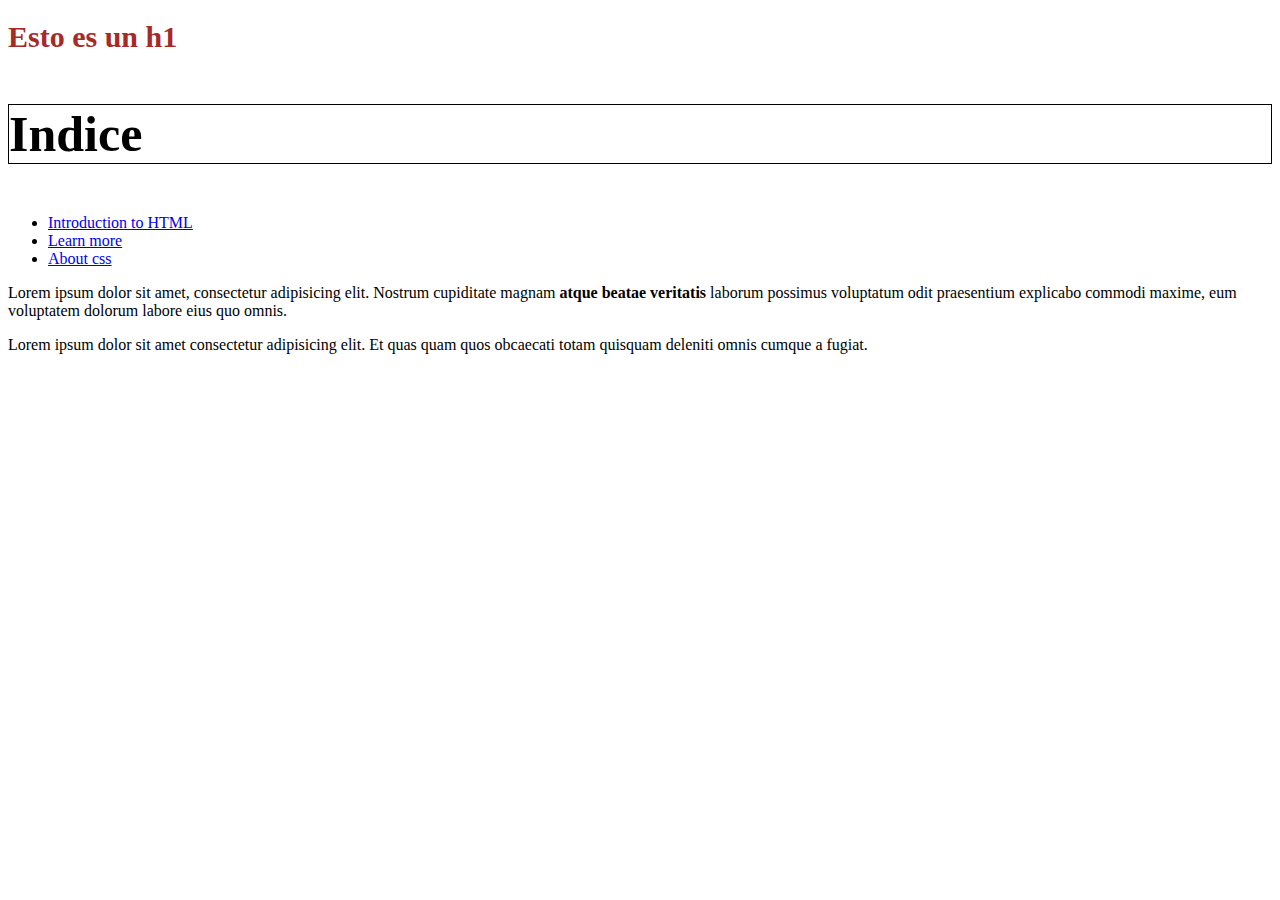
==== codeable/index.html @ a1a51ef6 "Part 1 HTML" ====
<!DOCTYPE html>
<html lang="en">
  <head>
    <meta charset="UTF-8" />
    <meta http-equiv="X-UA-Compatible" content="IE=edge" />
    <meta name="viewport" content="width=device-width, initial-scale=1.0" />
    <title>Document</title>
    <link rel="stylesheet" href="style.css" />
  </head>
  <body>
    <h1 style="color: brown; font-size: 30px">Esto es un h1</h1>
    <h3>Indice</h3>
    <ul>
      <li><a href="#Introduction">Introduction to HTML</a></li>
      <li><a href="#learn-more">Learn more </a></li>
      <li><a href="#about-css">About css</a></li>
    </ul>

    <p>
      Lorem ipsum dolor sit amet, consectetur adipisicing elit. Nostrum
      cupiditate magnam <strong>atque beatae veritatis</strong> laborum possimus
      voluptatum odit praesentium explicabo commodi maxime, eum voluptatem
      dolorum labore eius quo omnis.
    </p>

    <p>
      Lorem ipsum dolor sit amet consectetur adipisicing elit. Et quas quam quos
      obcaecati totam quisquam deleniti omnis cumque a fugiat.
    </p>
  </body>
</html>
---- codeable/style.css ----
h3 {
    border: 1px solid black;
    font-size: 50px;
  }
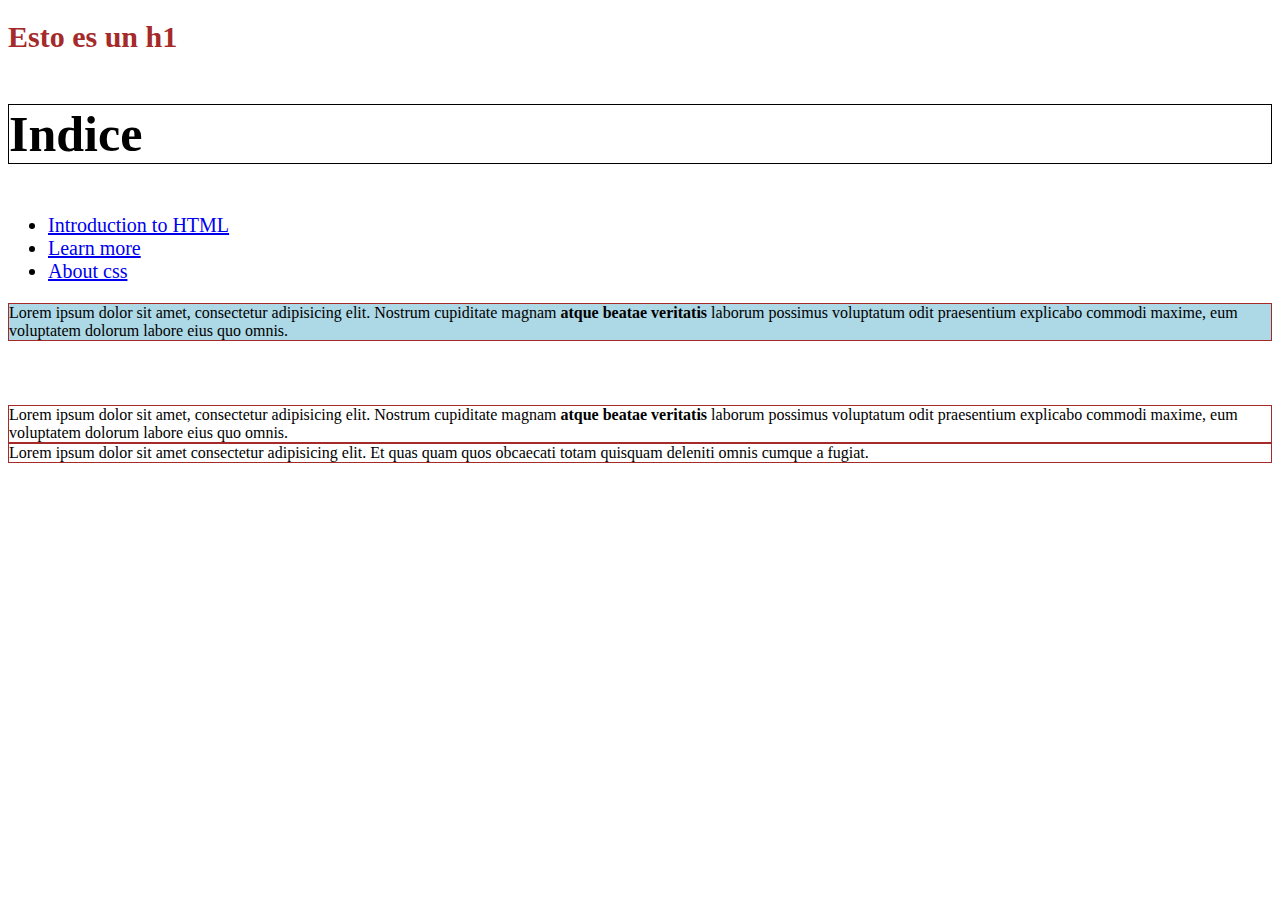
==== commit 57047aaa: "día 01" ====
--- a/codeable/index.html
+++ b/codeable/index.html
@@ -16,7 +16,13 @@
       <li><a href="#about-css">About css</a></li>
     </ul>
 
-    <p>
+    <p id="first">
+      Lorem ipsum dolor sit amet, consectetur adipisicing elit. Nostrum
+      cupiditate magnam <strong>atque beatae veritatis</strong> laborum possimus
+      voluptatum odit praesentium explicabo commodi maxime, eum voluptatem
+      dolorum labore eius quo omnis.
+    </p>
+    <p id="second">
       Lorem ipsum dolor sit amet, consectetur adipisicing elit. Nostrum
       cupiditate magnam <strong>atque beatae veritatis</strong> laborum possimus
       voluptatum odit praesentium explicabo commodi maxime, eum voluptatem
--- a/codeable/style.css
+++ b/codeable/style.css
@@ -1,4 +1,24 @@
 h3 {
     border: 1px solid black;
     font-size: 50px;
-  }+  }
+
+ul {
+    font-size: 20px;
+}
+
+p {
+    font-size: 1rem;
+
+    border: 1px solid brown;
+    margin: 0;
+}
+
+#first {
+    margin-bottom: 64px;
+    background-color: lightblue;
+}
+
+#second {
+    margin-top: 32px;
+}